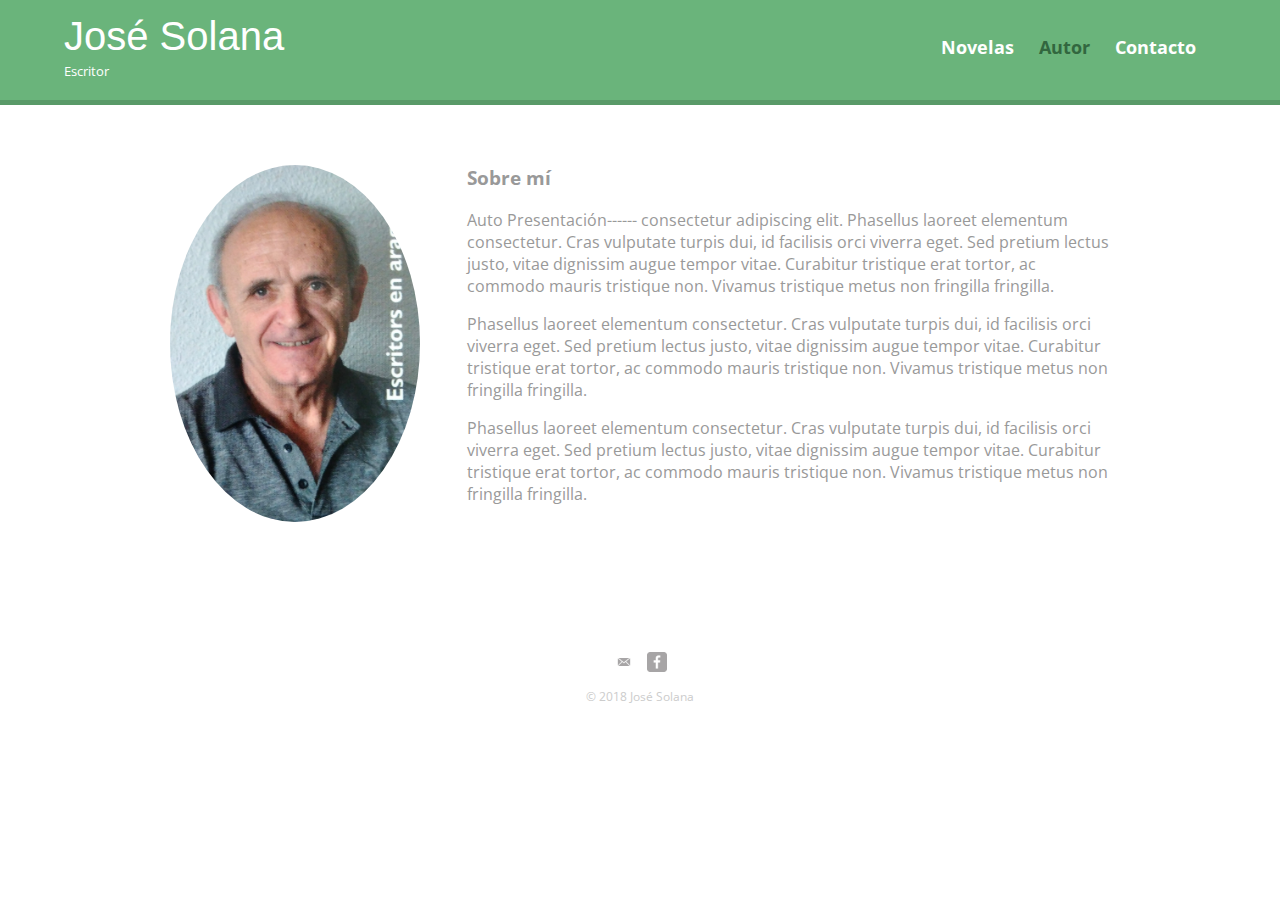
==== about.html @ 31b0a8c6 "Punto de inicio" ====
<!DOCTYPE html>
<html>
  <head>
    <meta charset="utf-8">
    <title>José Solana | Escritor</title>
    <link rel="stylesheet" href="css/normalize.css">
    <link href="https://fonts.googleapis.com/css?family=Open+Sans:400,400i,700" rel="stylesheet">
    <link rel="stylesheet" href="css/main.css">
    <link rel="stylesheet" href="css/responsive.css">
    <meta name="viewport" content="width=device-width, initial-scale=1.0">
  </head>
  <body>
    <header>
      <a href="index.html" id="logo">
        <h1>José Solana</h1>
        <h2>Escritor</h2>  
      </a>
      <nav>
        <ul>
          <li><a href="index.html" >Novelas</a></li>
          <li><a href="about.html" class= "selected" >Autor</a></li>
<!--          <li><a href="academy.html">Trabajos académicos</a></li>     -->
          <li><a href="contact.html">Contacto</a></li>        
        </ul>
      </nav>
    </header>
    <div id="wrapper">
      <section>
        <img src = "img/pepe-min.jpg" alt="foto de José Solana" class="profile-photo">
        <h3>Sobre mí</h3>
        
        <p>Auto Presentación------ consectetur adipiscing elit. Phasellus laoreet elementum consectetur. Cras vulputate turpis dui, id facilisis orci viverra eget. Sed pretium lectus justo, vitae dignissim augue tempor vitae. Curabitur tristique erat tortor, ac commodo mauris tristique non. Vivamus tristique metus non fringilla fringilla.</p>
        
         <p>Phasellus laoreet elementum consectetur. Cras vulputate turpis dui, id facilisis orci viverra eget. Sed pretium lectus justo, vitae dignissim augue tempor vitae. Curabitur tristique erat tortor, ac commodo mauris tristique non. Vivamus tristique metus non fringilla fringilla.</p>
        
         <p> Phasellus laoreet elementum consectetur. Cras vulputate turpis dui, id facilisis orci viverra eget. Sed pretium lectus justo, vitae dignissim augue tempor vitae. Curabitur tristique erat tortor, ac commodo mauris tristique non. Vivamus tristique metus non fringilla fringilla.</p>
        
      </section>
      <footer>
        <a href="mailto:info@josesolana.com" ><img src="img/mail.png" alt="email logo" class="social-icon"></a>
        <a href="https://www.facebook.com/people/Jos%C3%A9-Solana-Dueso/100008085314521"><img src="img/facebook-wrap.png" alt="facebook logo" class="social-icon"></a>
        <p>&copy; 2018 José Solana</p>    
      </footer>
    </div>
  </body>
</html>
---- css/main.css ----
/*********************************************** 
GENERAL 
***********************************************/

body {
  font-family: 'Open Sans', sans-serif;  
}

#wrapper {
  max-width:940px;
  margin: 0 auto;
  padding: 0 5%;    
}

a {
  text-decoration: none; 
}

img {
  max-width: 100%;
}

h3 {
  margin: 0 0 1em 0;
}



/*********************************************** 
HEADING 
***********************************************/

header {
  float: left;
  margin-bottom: 30px;
  padding-top: 5px;  
  width: 100%;
}

#logo {
  text-align: center;
  margin: 0;
}

h1 {
  font-family: 'Stylish', sans-serif;
  margin: 15px 0;
  font-size: 1.75em;
  font-weight: normal;
  line-height: 0.8em;
}

h2 {
  font-size: 0.75em;
  margin-top: -5px;  
  font-weight: normal;
}



/*********************************************** 
NAVIGATION 
***********************************************/

nav { 
  text-align: center;
  padding: 10px 0;
  margin: 20px 0 0;
}

nav ul {
  list-style: none;
  margin: 0 10px;
  padding: 0;
}
nav li {
  display: inline-block;
}

nav a {
  font-weight: 700;
  padding: 15px 10px; 
}



/*********************************************** 
FOOTER 
***********************************************/

footer {
  font-size: 0.75em;
  text-align: center;
  clear: both;
  padding-top: 50px;
  color: #ccc;  
}

.social-icon {
  width: 20px;
  height: 20px;
  margin: 0 5px;
}



/*********************************************** 
PAGE: PORTFOLIO
***********************************************/

#gallery {
  margin: 0;
  padding: 0;
  list-style: none;    
}

#gallery li {
  float: left;
  width: 45%;
  margin: 2.5%;
  background-color: #f5f5f5;
  color: #bdc3c7;  
}

#gallery li a p {
  text-align: center;
  margin: 0;
  padding: 5%;
  font-size: 0.75em;
  color: #bdc3c7;  
}



/*********************************************** 
PAGE: ABOUT
***********************************************/

.profile-photo {
  display: block;
  max-width: 250px;
  margin: 0 auto 30px;
  border-radius: 100%;  
}



/*********************************************** 
PAGE: CONTACT
***********************************************/

.contact-info {
  list-style: none;
  padding: 0;
  margin: 0;
  font-size: 0.9em;    
}

.contact-info a {
  display: block;
  min-height: 20px;
  background-repeat: no-repeat;
  background-size: 20px 20px;
  padding: 0 0 0 30px;
  margin: 0 0 10px;
}

.contact-info li.mail a {
  background-image: url('../img/mail.png');  
}



/*********************************************** 
COLORS 
***********************************************/

body {
  color: #999;
  background-color: #fff;
}

header {
  background: #6ab47b;
  border-color: #599a68;
}

nav {
  background: #599a68;
}

h1, h2 {
  color: #fff;
}

a {
  color: #6ab47b;
}

nav a, nav a:visited {
  color: #fff; 
}

nav a.selected, nav a:hover {
  color: #32673f;
}
---- css/responsive.css ----
@media screen and (min-width: 480px) {
  /*********************************************** 
  TWO COLUMN LAYOUT
  ***********************************************/
    
  #primary {
    width: 50%;
    float: left;
  }
  #secondary {
    width: 40%;
    float: right;
  }   
  
  /*********************************************** 
  PAGE: PORTFOLIO
  ***********************************************/
  
  /*
  2.5% margin  x 2 sides x 3 columns = 15%
  100% - 15% = 85% space for columns
  85% / 3 = 28.33333333
  */
  
  #gallery li {
    width: 28.3333%;
  }
  
  #gallery li:nth-child(4n) {
    clear:left;
  }
  
  /*********************************************** 
  PAGE: ABOUT
  ***********************************************/
  
  .profile-photo {
    float: left;
    margin: 0 5% 80px 0;
  }
  
}

@media screen and (min-width: 660px) {
  /*********************************************** 
  HEADER
  ***********************************************/
  
  #gallery li:nth-child(4n) {
    clear:left;
  }
  
  nav {
    background: none;
    float: right;
    font-size: 1.125em;
    margin-right: 5%;
    text-align: right;
    width: 45%
  }
  
  #logo {
    float: left;
    margin-left: 5%;
    text-align: left;
    width: 45%
  }
  
  h1 {
    font-size: 2.5em;
  }
  
  h2 {
    font-size: 0.825em;
    margin-bottom: 20px;
  }
  
  header {
    border-bottom: 5px solid #599a68;
    margin-bottom: 60px;
  }
}
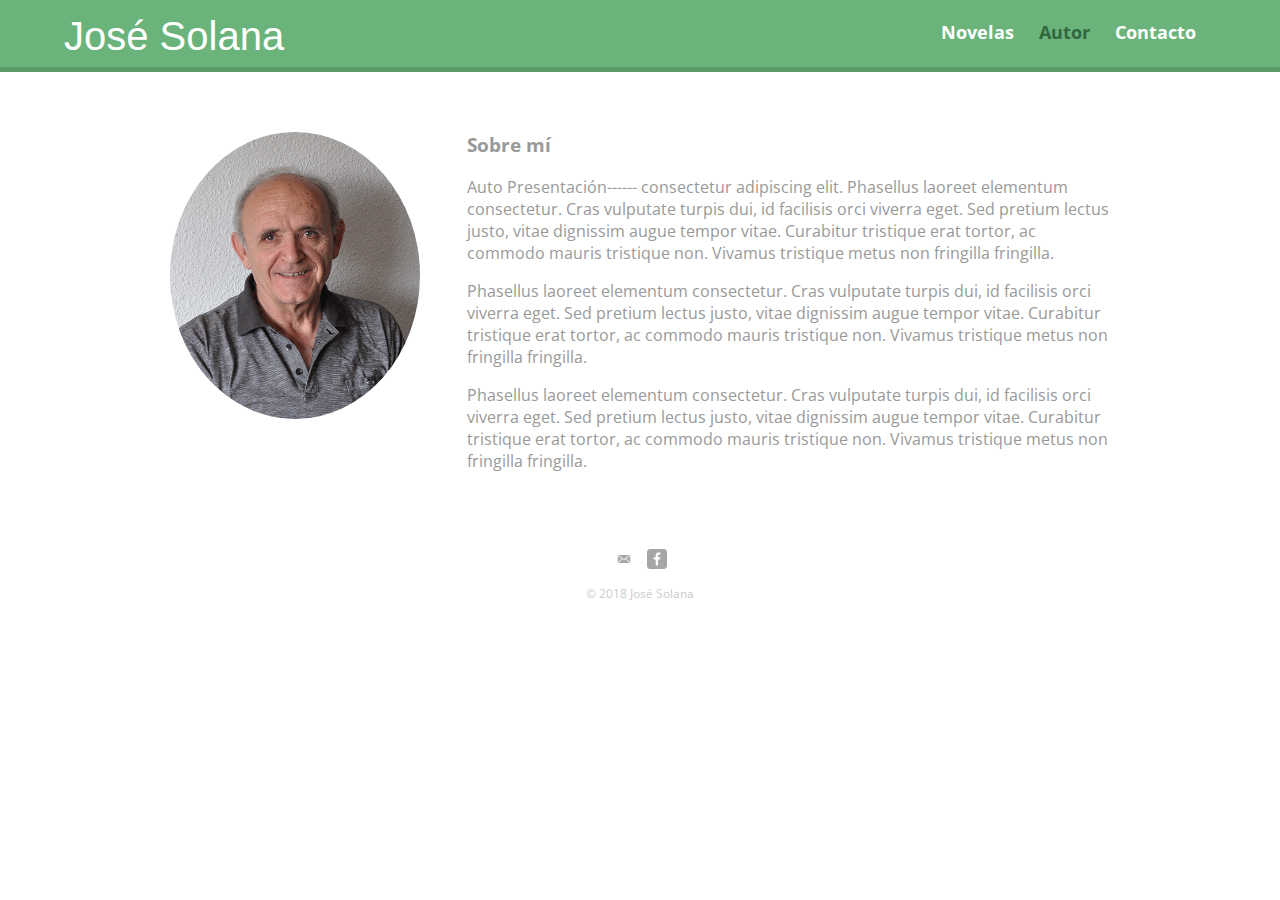
==== commit cedf656a: "Añado lang y metas" ====
--- a/about.html
+++ b/about.html
@@ -1,19 +1,19 @@
 <!DOCTYPE html>
-<html>
+<html lang="es">
   <head>
+    <title>José Solana | Escritor</title>
     <meta charset="utf-8">
-    <title>José Solana | Escritor</title>
+    <meta name="viewport" content="width=device-width, initial-scale=1.0">
+    <meta content="novela, novela histórica, noveal aragonesa, chistabin, aragonés, José Solana, José, Plan, Huesca, Pirineos">
     <link rel="stylesheet" href="css/normalize.css">
     <link href="https://fonts.googleapis.com/css?family=Open+Sans:400,400i,700" rel="stylesheet">
     <link rel="stylesheet" href="css/main.css">
     <link rel="stylesheet" href="css/responsive.css">
-    <meta name="viewport" content="width=device-width, initial-scale=1.0">
   </head>
   <body>
     <header>
       <a href="index.html" id="logo">
         <h1>José Solana</h1>
-        <h2>Escritor</h2>  
       </a>
       <nav>
         <ul>
@@ -26,7 +26,7 @@
     </header>
     <div id="wrapper">
       <section>
-        <img src = "img/pepe-min.jpg" alt="foto de José Solana" class="profile-photo">
+        <img src = "img/jose-solana-foto.gif" alt="foto de José Solana" class="profile-photo">
         <h3>Sobre mí</h3>
         
         <p>Auto Presentación------ consectetur adipiscing elit. Phasellus laoreet elementum consectetur. Cras vulputate turpis dui, id facilisis orci viverra eget. Sed pretium lectus justo, vitae dignissim augue tempor vitae. Curabitur tristique erat tortor, ac commodo mauris tristique non. Vivamus tristique metus non fringilla fringilla.</p>
--- a/css/main.css
+++ b/css/main.css
@@ -65,7 +65,7 @@
 nav { 
   text-align: center;
   padding: 10px 0;
-  margin: 20px 0 0;
+  margin: 5px 0 0;
 }
 
 nav ul {
